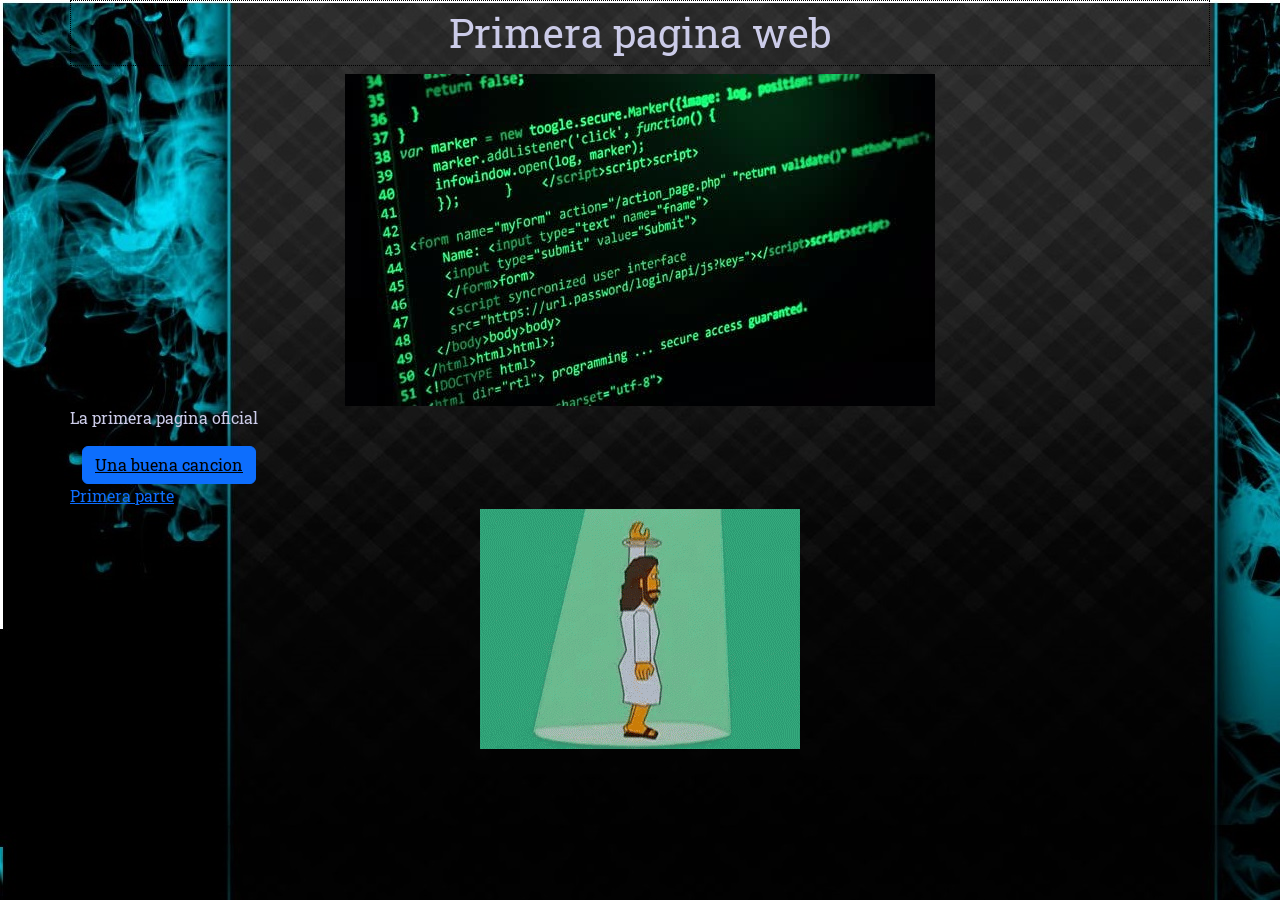
==== index.html @ 576e2515 "2/6/21 21:27" ====
<!DOCTYPE html>
<html>
  <head>
    <title>First Page</title>
    <link rel="preconnect" href="https://fonts.gstatic.com" />
    <link
      href="https://fonts.googleapis.com/css2?family=Roboto+Slab&display=swap"
      rel="stylesheet"
    />

    <link rel="Stylesheet" href="style.css" />
    <link
      href="https://cdn.jsdelivr.net/npm/bootstrap@5.0.1/dist/css/bootstrap.min.css"
      rel="stylesheet"
      integrity="sha384-+0n0xVW2eSR5OomGNYDnhzAbDsOXxcvSN1TPprVMTNDbiYZCxYbOOl7+AMvyTG2x"
      crossorigin="anonymous"
    />
  </head>

  <body class="bodymargen bodyfondo colorletras">
    <h1 class="centrado">Primera pagina web</h1>
    <img class="CentrarImg" src="assets/img/img-programacion.jpg" />
    <p class="letraRoja">La primera pagina oficial </p>
    
    <div class="container">
      <div class="row">
        <div class="col">
          <button type="button" class="btn btn-primary">
            <a
              href="https://www.youtube.com/watch?v=GgnClrx8N2k"
              target="blank"
              class="colorNegro"
            >
              Una buena cancion
            </a>
          </button>
        </div>
        <div class="col">
          
        </div>
      </div>
    </div>
    <a href="javascript:escribir()">Primera parte</a>
    <div id="cont1"></div>

    <img class="CentrarImg" src="assets/img/yisus bailando.gif"/>
    <script>
      function escribir(){
      document.getElementById('cont1').innerHTML="Please allow me to introduce myself <br> I'm a man of wealth and taste <br> I've been around for a long, long years <br> Stole million man's soul an faith";
      }
      </script>

  </body>
</html>
---- style.css ----
@font-face {
  font-family: "RobotoSlab-Regular";
  src: url(assets/RobotoSlab-Regular.ttf);
}
@font-face {
  font-family: "Montserrat-Regular";
  src: url(assets/Montserrat-Regular.ttf);
}

* {
  font-family: "RobotoSlab-Regular";
}
.bodymargen {
  margin-left: 70px;
  margin-right: 70px;
}

.colorletras {
  color: rgb(204, 204, 233);
}
.CentrarImg {
  display: block;
  margin: auto;
  max-width: 100%;
}
.centrado {
  text-align: center;
  border: 1px dotted #000;
  padding: 8px;
}
.colorNegro{
    color:black;
}
.bodyfondo {
  background-color: #ffdd90;
  background-image: url("assets/img/fondo.jpg");
}
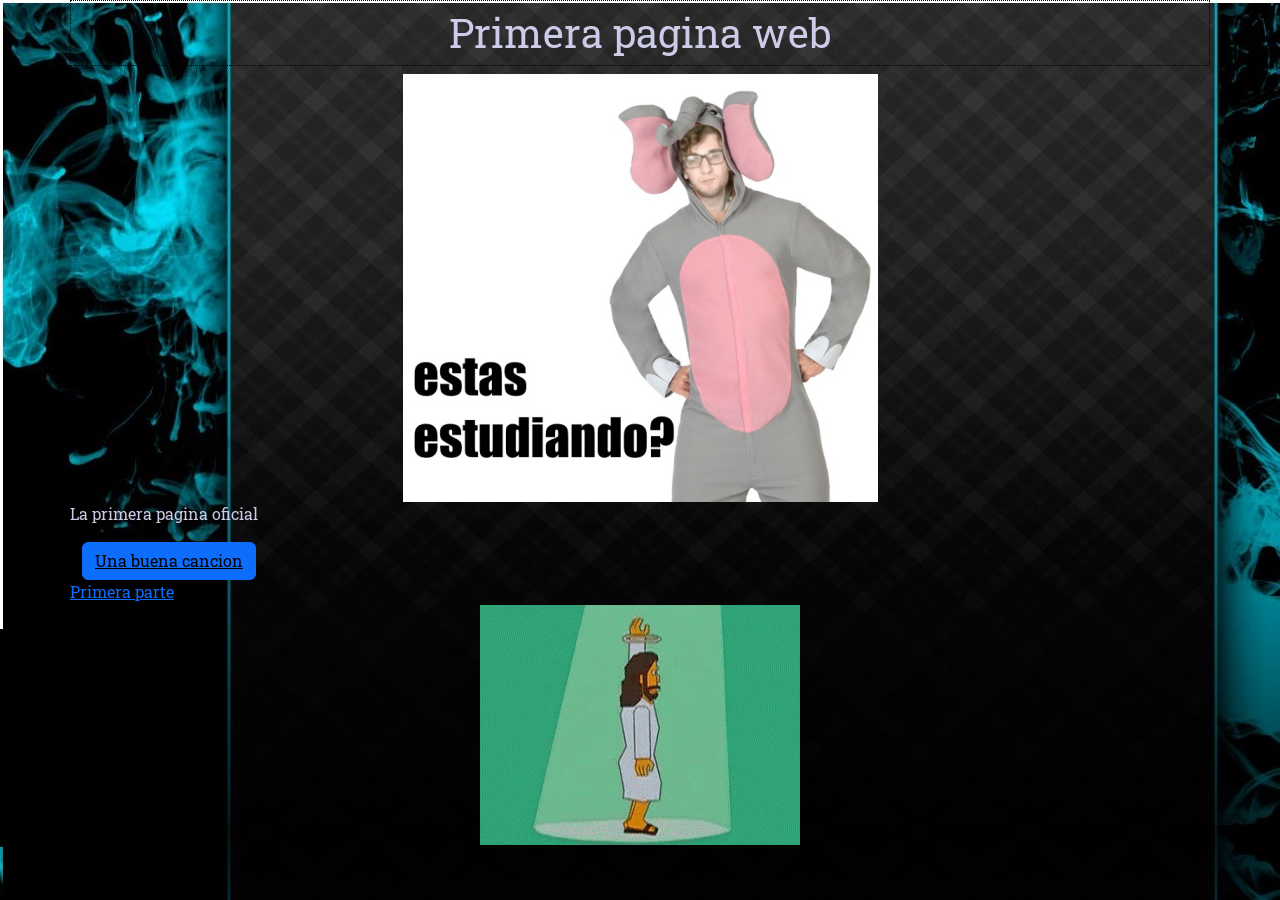
==== commit c741ed7c: "3/6/21 00:02" ====
--- a/index.html
+++ b/index.html
@@ -18,8 +18,10 @@
   </head>
 
   <body class="bodymargen bodyfondo colorletras">
+    
     <h1 class="centrado">Primera pagina web</h1>
-    <img class="CentrarImg" src="assets/img/img-programacion.jpg" />
+   
+    <img class="CentrarImg" src="assets/img/dante elefante2.jpg" />
     <p class="letraRoja">La primera pagina oficial </p>
     
     <div class="container">
@@ -44,6 +46,8 @@
     <div id="cont1"></div>
 
     <img class="CentrarImg" src="assets/img/yisus bailando.gif"/>
+
+    <audio src="musica\MiCancion.mp3" autoplay loop></audio>
     <script>
       function escribir(){
       document.getElementById('cont1').innerHTML="Please allow me to introduce myself <br> I'm a man of wealth and taste <br> I've been around for a long, long years <br> Stole million man's soul an faith";
--- a/style.css
+++ b/style.css
@@ -35,3 +35,15 @@
   background-color: #ffdd90;
   background-image: url("assets/img/fondo.jpg");
 }
+#navegador li {
+  margin: 0px 5px;
+  padding: 0.1em 1em 0.5em 1em;
+  background-color: #9933cc;
+  width: 12%;
+  float: left;
+  list-style-type: none;
+}
+#navegador {
+  background-color: #663366;
+  padding: 1em;
+}
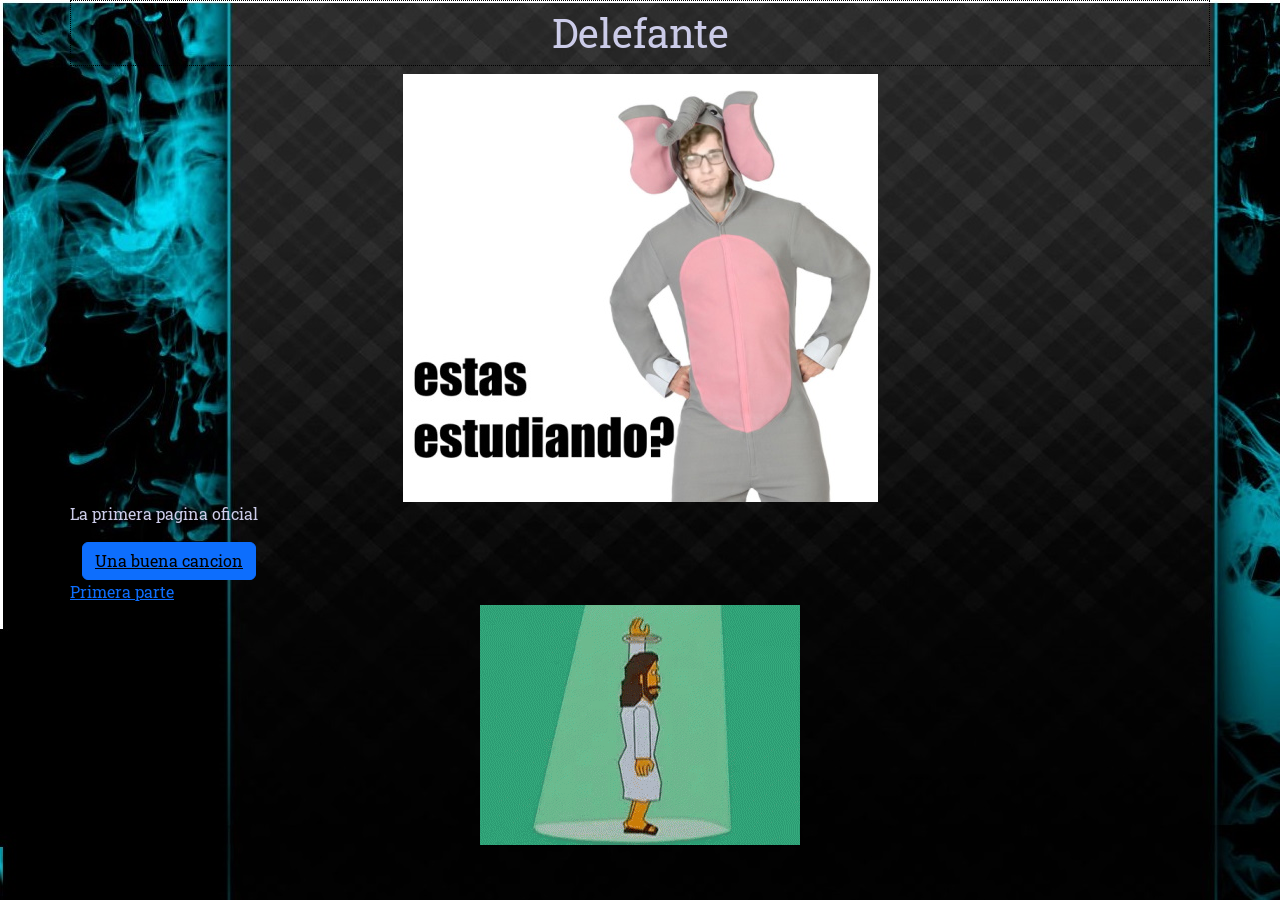
==== commit 6da2cc66: "3/6/21 00:05" ====
--- a/index.html
+++ b/index.html
@@ -19,7 +19,7 @@
 
   <body class="bodymargen bodyfondo colorletras">
     
-    <h1 class="centrado">Primera pagina web</h1>
+    <h1 class="centrado">Delefante</h1>
    
     <img class="CentrarImg" src="assets/img/dante elefante2.jpg" />
     <p class="letraRoja">La primera pagina oficial </p>
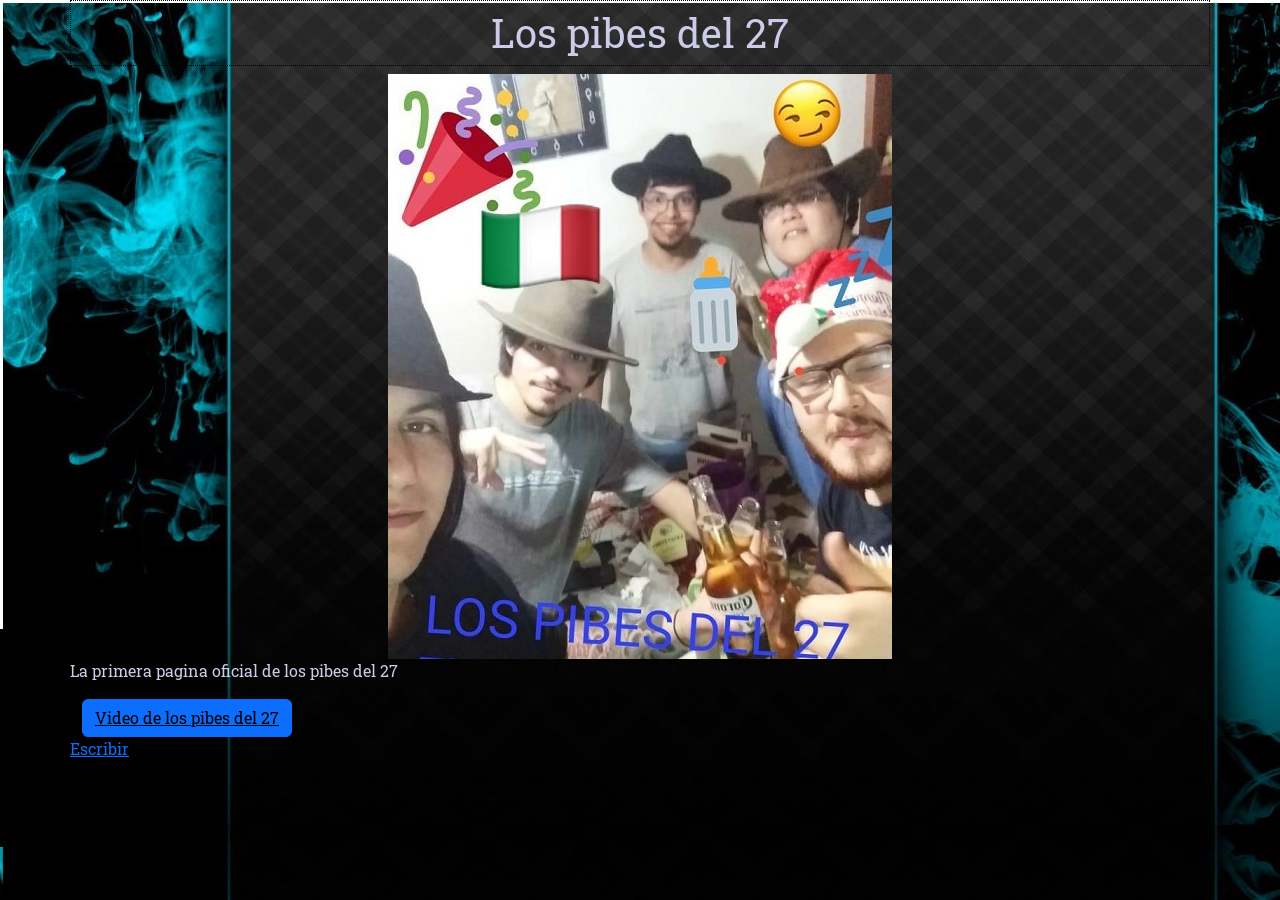
==== commit 2e8150a4: "Add files via upload" ====
--- a/index.html
+++ b/index.html
@@ -1,7 +1,6 @@
 <!DOCTYPE html>
 <html>
   <head>
-    <title>First Page</title>
     <link rel="preconnect" href="https://fonts.gstatic.com" />
     <link
       href="https://fonts.googleapis.com/css2?family=Roboto+Slab&display=swap"
@@ -18,22 +17,20 @@
   </head>
 
   <body class="bodymargen bodyfondo colorletras">
-    
-    <h1 class="centrado">Delefante</h1>
-   
-    <img class="CentrarImg" src="assets/img/dante elefante2.jpg" />
-    <p class="letraRoja">La primera pagina oficial </p>
-    
+    <h1 class="centrado">Los pibes del 27</h1>
+    <img class="CentrarImg" src="assets/img/pes.jpg" />
+    <p class="letraRoja">La primera pagina oficial de los pibes del 27</p>
+    <div id="cont1"></div>
     <div class="container">
       <div class="row">
         <div class="col">
           <button type="button" class="btn btn-primary">
             <a
-              href="https://www.youtube.com/watch?v=GgnClrx8N2k"
+              href="https://www.youtube.com/watch?v=GsH8G_AUKfI&list=PLunkhwTNrpFXK8_h6MWBLhj2MPHzDOfUB&index=1"
               target="blank"
               class="colorNegro"
             >
-              Una buena cancion
+              Video de los pibes del 27
             </a>
           </button>
         </div>
@@ -42,17 +39,11 @@
         </div>
       </div>
     </div>
-    <a href="javascript:escribir()">Primera parte</a>
-    <div id="cont1"></div>
-
-    <img class="CentrarImg" src="assets/img/yisus bailando.gif"/>
-
-    <audio src="musica\MiCancion.mp3" autoplay loop></audio>
+    <a href="javascript:escribir()">Escribir</a>
     <script>
       function escribir(){
-      document.getElementById('cont1').innerHTML="Please allow me to introduce myself <br> I'm a man of wealth and taste <br> I've been around for a long, long years <br> Stole million man's soul an faith";
+      document.getElementById('cont1').innerHTML='please allow me to intriduce myself im man of wealth and taste';
       }
       </script>
-
   </body>
 </html>
--- a/style.css
+++ b/style.css
@@ -35,15 +35,3 @@
   background-color: #ffdd90;
   background-image: url("assets/img/fondo.jpg");
 }
-#navegador li {
-  margin: 0px 5px;
-  padding: 0.1em 1em 0.5em 1em;
-  background-color: #9933cc;
-  width: 12%;
-  float: left;
-  list-style-type: none;
-}
-#navegador {
-  background-color: #663366;
-  padding: 1em;
-}
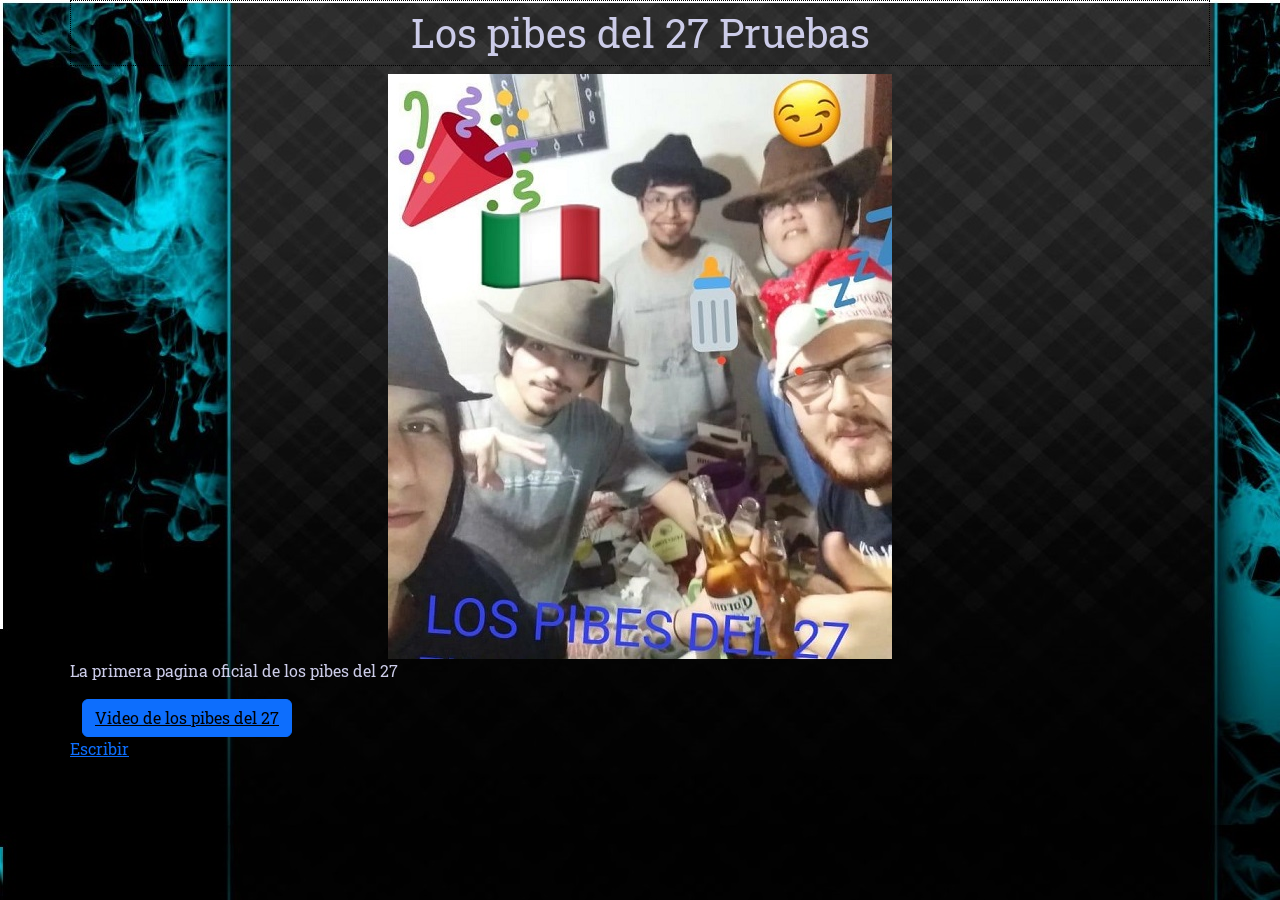
==== commit e61488bc: "7/6/22 0021" ====
--- a/index.html
+++ b/index.html
@@ -17,7 +17,7 @@
   </head>
 
   <body class="bodymargen bodyfondo colorletras">
-    <h1 class="centrado">Los pibes del 27</h1>
+    <h1 class="centrado">Los pibes del 27 Pruebas </h1>
     <img class="CentrarImg" src="assets/img/pes.jpg" />
     <p class="letraRoja">La primera pagina oficial de los pibes del 27</p>
     <div id="cont1"></div>
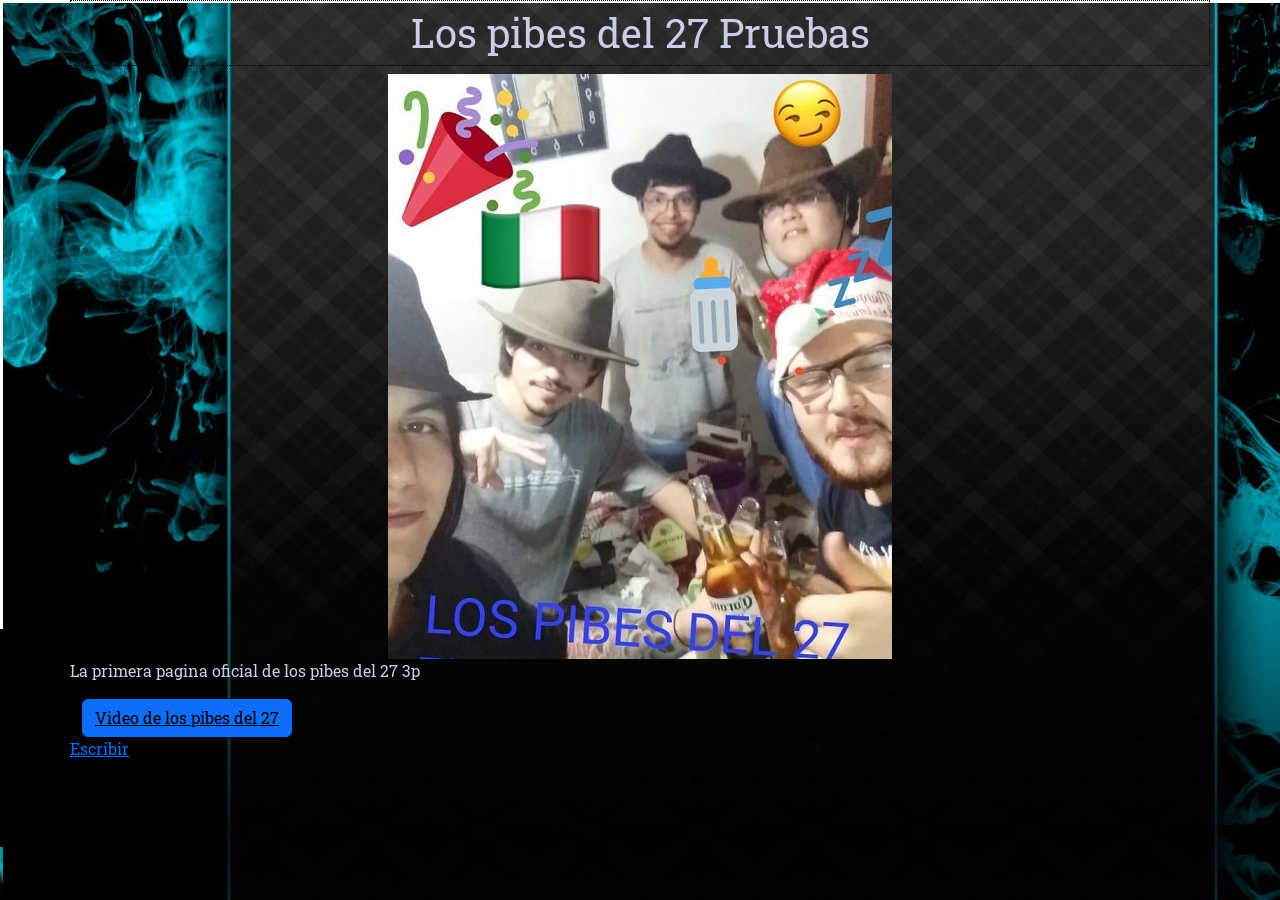
==== commit 52450cff: "2" ====
--- a/index.html
+++ b/index.html
@@ -19,7 +19,7 @@
   <body class="bodymargen bodyfondo colorletras">
     <h1 class="centrado">Los pibes del 27 Pruebas </h1>
     <img class="CentrarImg" src="assets/img/pes.jpg" />
-    <p class="letraRoja">La primera pagina oficial de los pibes del 27</p>
+    <p class="letraRoja">La primera pagina oficial de los pibes del 27 3p</p>
     <div id="cont1"></div>
     <div class="container">
       <div class="row">
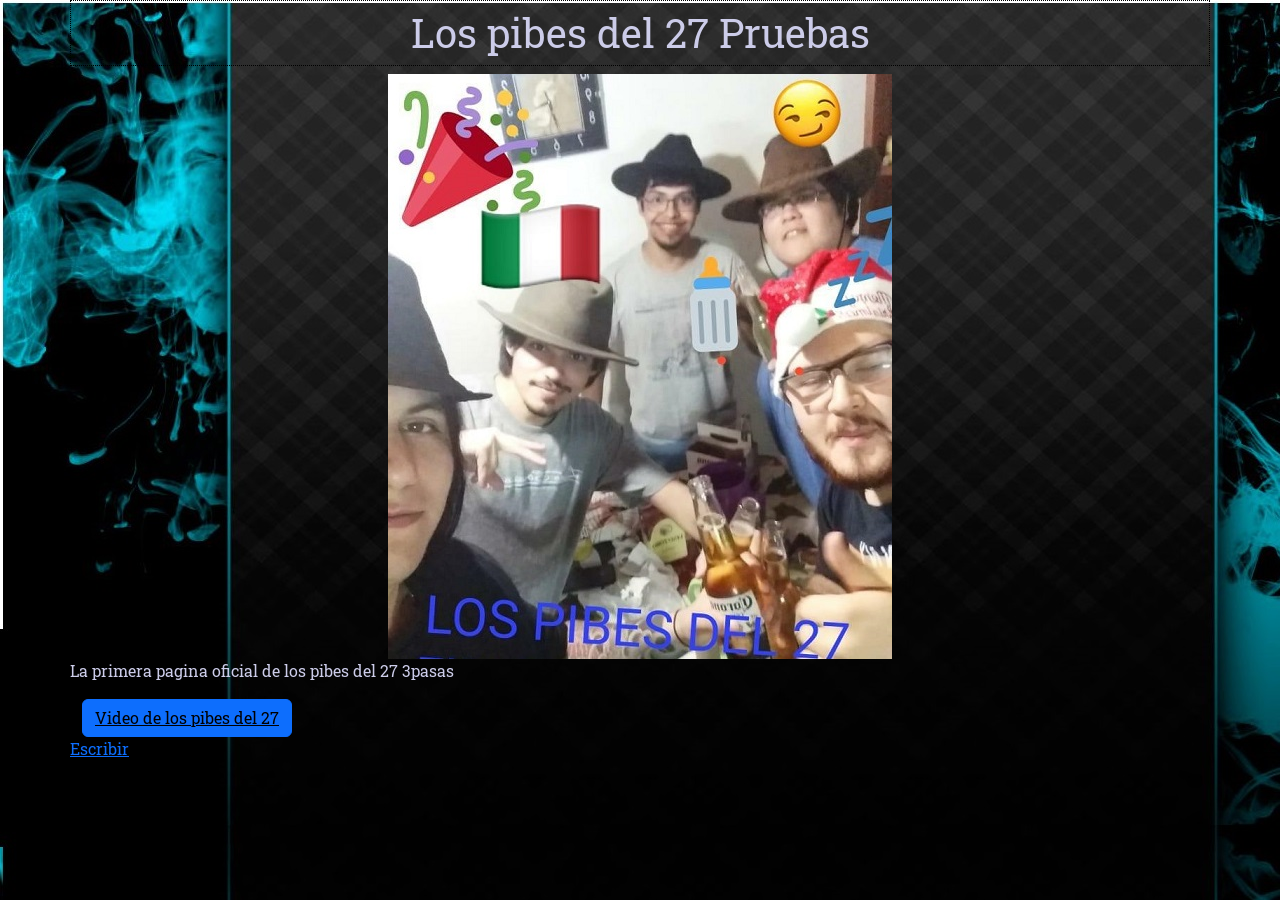
==== commit e3da0d7b: "23" ====
--- a/index.html
+++ b/index.html
@@ -19,7 +19,7 @@
   <body class="bodymargen bodyfondo colorletras">
     <h1 class="centrado">Los pibes del 27 Pruebas </h1>
     <img class="CentrarImg" src="assets/img/pes.jpg" />
-    <p class="letraRoja">La primera pagina oficial de los pibes del 27 3p</p>
+    <p class="letraRoja">La primera pagina oficial de los pibes del 27 3pasas</p>
     <div id="cont1"></div>
     <div class="container">
       <div class="row">
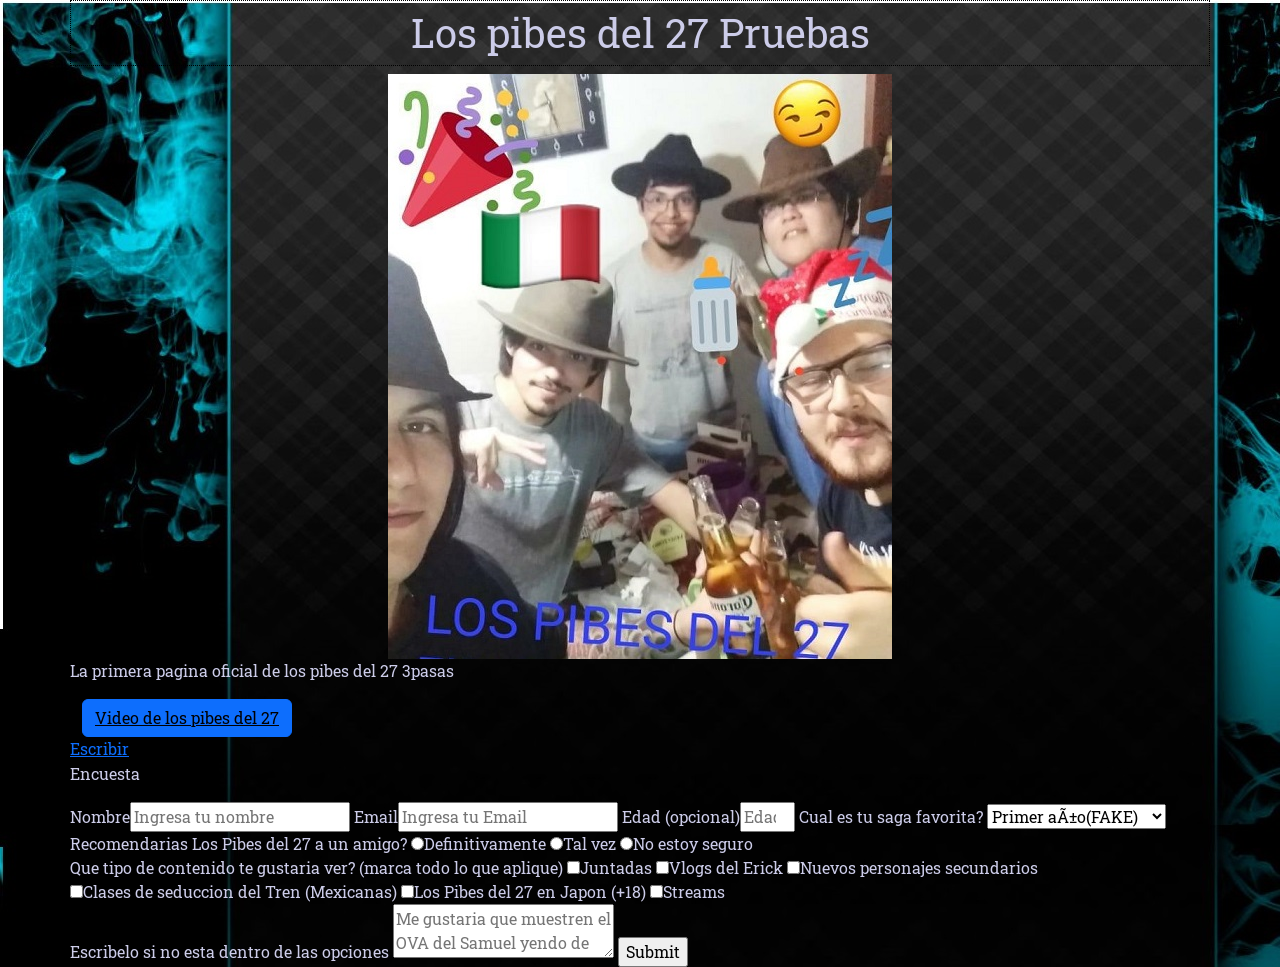
==== commit 1c487be1: "Agrego el cod del B" ====
--- a/index.html
+++ b/index.html
@@ -45,5 +45,38 @@
       document.getElementById('cont1').innerHTML='please allow me to intriduce myself im man of wealth and taste';
       }
       </script>
+      <p id="description">Encuesta</p>
+      <form id="survey-form">        
+          <label id="name-label">Nombre<input id="name" type="text" placeholder="Ingresa tu nombre" required/></label>
+          <label id="email-label">Email<input id="email" type="email" placeholder="Ingresa tu Email" required/></label>
+          <label id="number-label">Edad (opcional)<input id="number" type="number" min="10" max="99" placeholder="Edad"/></label>
+          <label id="role-label">Cual es tu saga favorita?
+            <select id="dropdown" required>
+              <option selected disabled>Primer año(FAKE)</option>
+              <option>Segundo Año (Best)</option>
+              <option>Tercer Año</option>
+              <option>Cuarto Año</option>
+              <option>Quinto Año</option>
+              <option>Juntadas</option>
+              </select>
+          </label>
+          <label>Recomendarias Los Pibes del 27 a un amigo?
+            <label class="ga"><input type="radio" class="inline" name="recommend" value="1"/>Definitivamente</label>
+            <label class="ga"><input type="radio" class="inline" name="recommend" value="2">Tal vez</label>
+            <label class="ga"><input type="radio" class="inline" name="recommend" value="3"/>No estoy seguro</label>     
+          </label>
+          <label>Que tipo de contenido te gustaria ver? (marca todo lo que aplique)
+            <label class="ga"><input type="checkbox" value="1" class="inline"/>Juntadas</label>
+            <label class="ga"><input type="checkbox" value="2" class="inline"/>Vlogs del Erick</label>
+            <label class="ga"><input type="checkbox" value="3" class="inline"/>Nuevos personajes secundarios</label>
+            <label class="ga"><input type="checkbox" value="4" class="inline"/>Clases de seduccion del Tren (Mexicanas)</label>
+            <label class="ga"><input type="checkbox" value="5" class="inline"/>Los Pibes del 27 en Japon (+18)</label>
+            <label class="ga"><input type="checkbox" value="6" class="inline"/>Streams</label>
+            </label>
+            <label>Escribelo si no esta dentro de las opciones
+              <label class="ga"><textarea id="comments" name="comments" class="text-area" placeholder="Me gustaria que muestren el OVA del Samuel yendo de trampa con el Curty... "></textarea></label>
+              <input id="submit" type="submit"></button>
+            </label>                   
+      </form>
   </body>
 </html>
